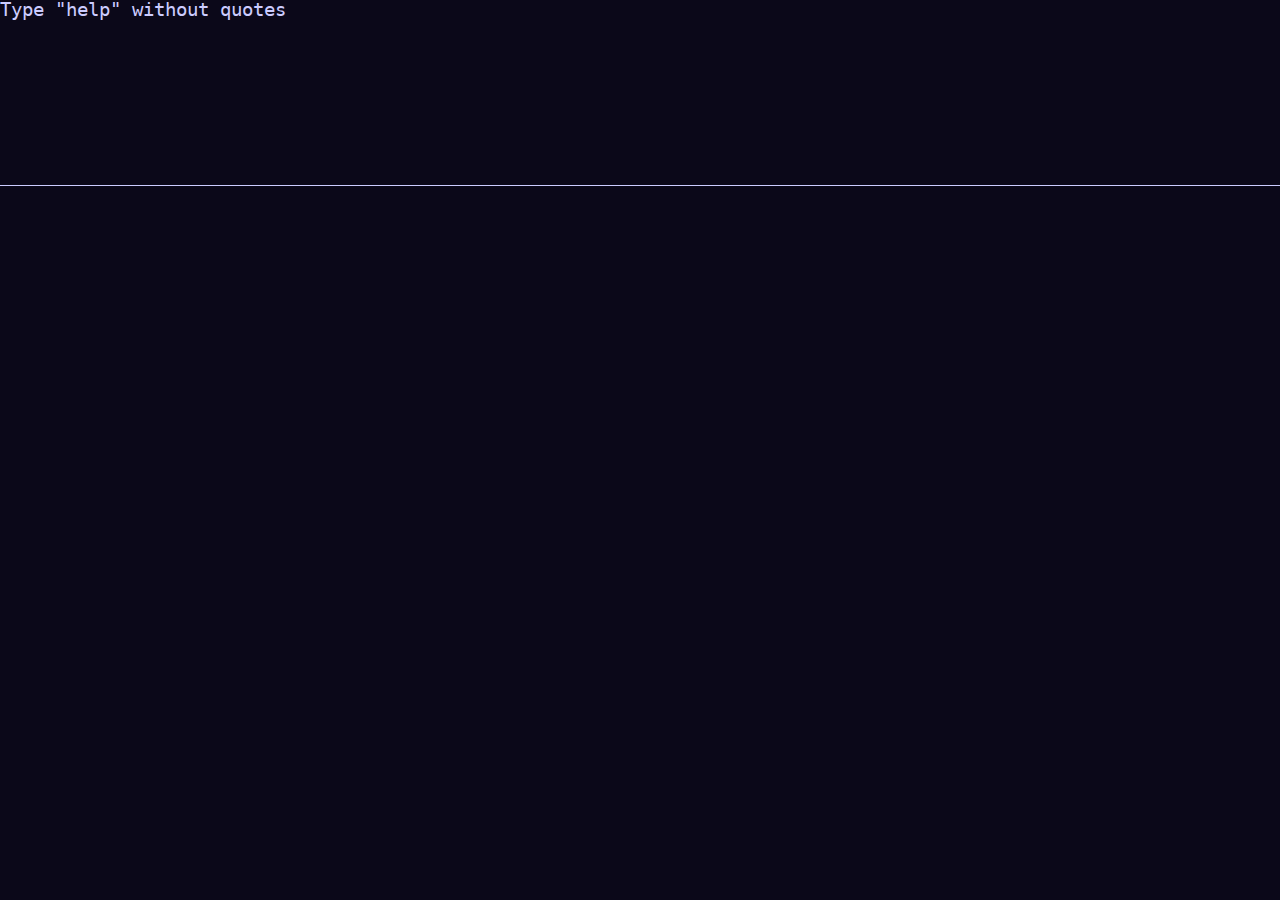
==== index.html @ f0fd6d88 "Added github command to open github profile in a new tab." ====
<!DOCTYPE html>
<html>
<head runat="server">
    <title>Diego PERINI - dperini.com</title>
	<script type="text/javascript" src="jq.js"></script> 
	<script type="text/javascript" src="console.js"></script> 
	<link rel="stylesheet" type="text/css" href="style.css" />
	<meta name="description" content="Diego Perini's Personal Playground">
	<meta name="keywords" content="Engineering,Programming,Gaming">
	<meta name="author" content="Diego PERINI">
	<meta charset="UTF-8">
</head>
<body>
	<div id="console-background">
		<div id="console-title">Type "help" without quotes</div>
		<div id="console-log">
			<div id="console-log-row-12">&nbsp;</div>
			<div id="console-log-row-11">&nbsp;</div>
			<div id="console-log-row-10">&nbsp;</div>
			<div id="console-log-row-9">&nbsp;</div>
			<div id="console-log-row-8">&nbsp;</div>
			<div id="console-log-row-7">&nbsp;</div>
			<div id="console-log-row-6">&nbsp;</div>
			<div id="console-log-row-5">&nbsp;</div>
			<div id="console-log-row-4">&nbsp;</div>
			<div id="console-log-row-3">&nbsp;</div>
			<div id="console-log-row-2">&nbsp;</div>
			<div id="console-log-row-1">&nbsp;</div>
		</div>
		<input id="console-command" type="text" value="" autocomplete="off" maxlength="50" onkeyup="return command(event);" />
	</div>
</body>
</html>
---- style.css ----
/*RESET*/
html, body, div, span, applet, object, iframe,
h1, h2, h3, h4, h5, h6, p, blockquote, pre,
a, abbr, acronym, address, big, cite, code,
del, dfn, em, img, ins, kbd, q, s, samp,
small, strike, strong, sub, sup, tt, var,
b, u, i, center,
dl, dt, dd, ol, ul, li,
fieldset, form, label, legend,
table, caption, tbody, tfoot, thead, tr, th, td,
article, aside, canvas, details, embed, 
figure, figcaption, footer, header, hgroup, 
menu, nav, output, ruby, section, summary,
time, mark, audio, video {
	margin: 0;
	padding: 0;
	text-decoration: none;
	border: 0;
	font-size: 100%;
	font: inherit;
	vertical-align: baseline;
}
article, aside, details, figcaption, figure, 
footer, header, hgroup, menu, nav, section {
	display: block;
}
html {
    height: 100%;
}
@font-face {
font-family: dejamono;
src: url("ttf/DejaVuSansMono.ttf");
}
body {
	font-family: dejamono;
	font-size: 13px;
    height: 100%;
	line-height: 1;
    background-color: rgb(230,230,230);
}
ol, ul {
	list-style: none;
}
blockquote, q {
	quotes: none;
}
blockquote:before, blockquote:after,
q:before, q:after {
	content: '';
	content: none;
}
table {
	border-collapse: collapse;
	border-spacing: 0;
}
textarea:focus, input:focus {
    outline: none;
}
/******************************************************/

#console-background {
	position: absolute;
	background-color: #0B0819;
	color: #CCCCFF;
	width: 100%;
	min-height: 100%;
}

#console-title {
	font-size: 19px;
}

#console-log {
	border-bottom: #CCCCFF 1px solid;
	margin-top: 5px;
	margin-bottom: 5px;
	padding-left: 15px;
	padding-bottom: 5px;
}

#console-command {
	width: 100%;
	float: left;
	margin: 0px;
	padding: 0px;
	background-color: rgba(0,0,0,0);
	border: none;
	color: #CCCCFF;
	font-family: dejamono;
}

#console-cursor {
	float: left;
	font-family: dejamono;
}
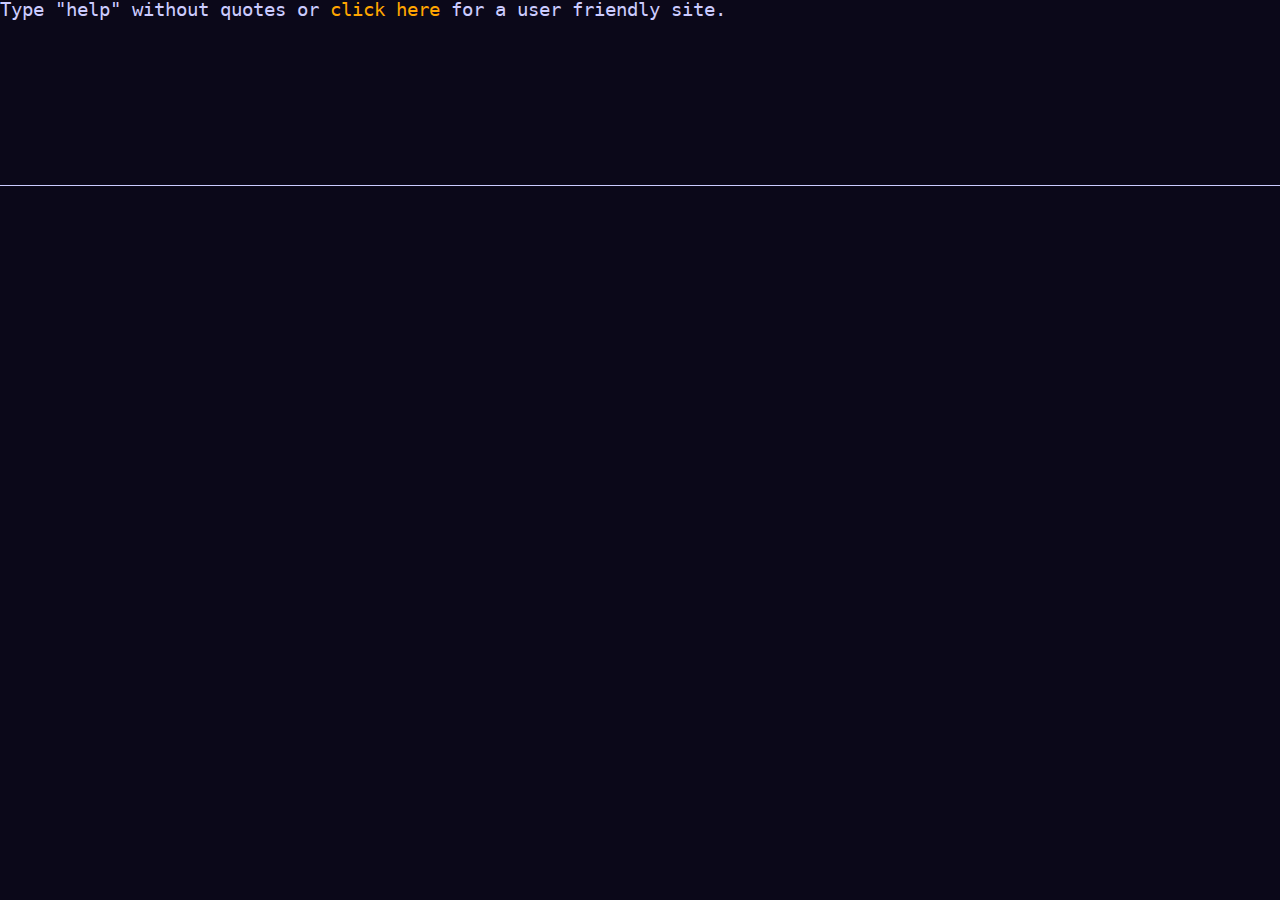
==== commit ac0ef39d: "Added a user friendly version of the site." ====
--- a/index.html
+++ b/index.html
@@ -2,32 +2,32 @@
 <html>
 <head runat="server">
     <title>Diego PERINI - dperini.com</title>
-	<script type="text/javascript" src="jq.js"></script> 
-	<script type="text/javascript" src="console.js"></script> 
-	<link rel="stylesheet" type="text/css" href="style.css" />
-	<meta name="description" content="Diego Perini's Personal Playground">
-	<meta name="keywords" content="Engineering,Programming,Gaming">
-	<meta name="author" content="Diego PERINI">
-	<meta charset="UTF-8">
+    <script type="text/javascript" src="jq.js"></script> 
+    <script type="text/javascript" src="console.js"></script> 
+    <link rel="stylesheet" type="text/css" href="style.css" />
+    <meta name="description" content="Diego Perini's Personal Playground">
+    <meta name="keywords" content="Engineering,Programming,Gaming">
+    <meta name="author" content="Diego PERINI">
+    <meta charset="UTF-8">
 </head>
 <body>
-	<div id="console-background">
-		<div id="console-title">Type "help" without quotes</div>
-		<div id="console-log">
-			<div id="console-log-row-12">&nbsp;</div>
-			<div id="console-log-row-11">&nbsp;</div>
-			<div id="console-log-row-10">&nbsp;</div>
-			<div id="console-log-row-9">&nbsp;</div>
-			<div id="console-log-row-8">&nbsp;</div>
-			<div id="console-log-row-7">&nbsp;</div>
-			<div id="console-log-row-6">&nbsp;</div>
-			<div id="console-log-row-5">&nbsp;</div>
-			<div id="console-log-row-4">&nbsp;</div>
-			<div id="console-log-row-3">&nbsp;</div>
-			<div id="console-log-row-2">&nbsp;</div>
-			<div id="console-log-row-1">&nbsp;</div>
-		</div>
-		<input id="console-command" type="text" value="" autocomplete="off" maxlength="50" onkeyup="return command(event);" />
-	</div>
+    <div id="console-background">
+        <div id="console-title">Type "help" without quotes or <a class="console-link" href="index2.html">click here</a> for a user friendly site.</div>
+        <div id="console-log">
+            <div id="console-log-row-12">&nbsp;</div>
+            <div id="console-log-row-11">&nbsp;</div>
+            <div id="console-log-row-10">&nbsp;</div>
+            <div id="console-log-row-9">&nbsp;</div>
+            <div id="console-log-row-8">&nbsp;</div>
+            <div id="console-log-row-7">&nbsp;</div>
+            <div id="console-log-row-6">&nbsp;</div>
+            <div id="console-log-row-5">&nbsp;</div>
+            <div id="console-log-row-4">&nbsp;</div>
+            <div id="console-log-row-3">&nbsp;</div>
+            <div id="console-log-row-2">&nbsp;</div>
+            <div id="console-log-row-1">&nbsp;</div>
+        </div>
+        <input id="console-command" type="text" value="" autocomplete="off" maxlength="50" onkeyup="return command(event);" />
+    </div>
 </body>
 </html>
--- a/style.css
+++ b/style.css
@@ -12,17 +12,17 @@
 figure, figcaption, footer, header, hgroup, 
 menu, nav, output, ruby, section, summary,
 time, mark, audio, video {
-	margin: 0;
-	padding: 0;
-	text-decoration: none;
-	border: 0;
-	font-size: 100%;
-	font: inherit;
-	vertical-align: baseline;
+    margin: 0;
+    padding: 0;
+    text-decoration: none;
+    border: 0;
+    font-size: 100%;
+    font: inherit;
+    vertical-align: baseline;
 }
 article, aside, details, figcaption, figure, 
 footer, header, hgroup, menu, nav, section {
-	display: block;
+    display: block;
 }
 html {
     height: 100%;
@@ -32,26 +32,26 @@
 src: url("ttf/DejaVuSansMono.ttf");
 }
 body {
-	font-family: dejamono;
-	font-size: 13px;
+    font-family: dejamono;
+    font-size: 13px;
     height: 100%;
-	line-height: 1;
+    line-height: 1;
     background-color: rgb(230,230,230);
 }
 ol, ul {
-	list-style: none;
+    list-style: none;
 }
 blockquote, q {
-	quotes: none;
+    quotes: none;
 }
 blockquote:before, blockquote:after,
 q:before, q:after {
-	content: '';
-	content: none;
+    content: '';
+    content: none;
 }
 table {
-	border-collapse: collapse;
-	border-spacing: 0;
+    border-collapse: collapse;
+    border-spacing: 0;
 }
 textarea:focus, input:focus {
     outline: none;
@@ -59,37 +59,51 @@
 /******************************************************/
 
 #console-background {
-	position: absolute;
-	background-color: #0B0819;
-	color: #CCCCFF;
-	width: 100%;
-	min-height: 100%;
+    position: absolute;
+    background-color: #0B0819;
+    color: #CCCCFF;
+    width: 100%;
+    min-height: 100%;
 }
 
 #console-title {
-	font-size: 19px;
+    font-size: 19px;
 }
 
 #console-log {
-	border-bottom: #CCCCFF 1px solid;
-	margin-top: 5px;
-	margin-bottom: 5px;
-	padding-left: 15px;
-	padding-bottom: 5px;
+    border-bottom: #CCCCFF 1px solid;
+    margin-top: 5px;
+    margin-bottom: 5px;
+    padding-left: 15px;
+    padding-bottom: 5px;
 }
 
 #console-command {
-	width: 100%;
-	float: left;
-	margin: 0px;
-	padding: 0px;
-	background-color: rgba(0,0,0,0);
-	border: none;
-	color: #CCCCFF;
-	font-family: dejamono;
+    width: 100%;
+    float: left;
+    margin: 0px;
+    padding: 0px;
+    background-color: rgba(0,0,0,0);
+    border: none;
+    color: #CCCCFF;
+    font-family: dejamono;
 }
 
 #console-cursor {
-	float: left;
-	font-family: dejamono;
-}+    float: left;
+    font-family: dejamono;
+}
+
+.console-link {
+    color: orange;
+    cursor: pointer;
+}
+
+
+.console-link:visited {
+    color: orange;
+}
+
+.console-link:hover {
+    color: blue;
+}
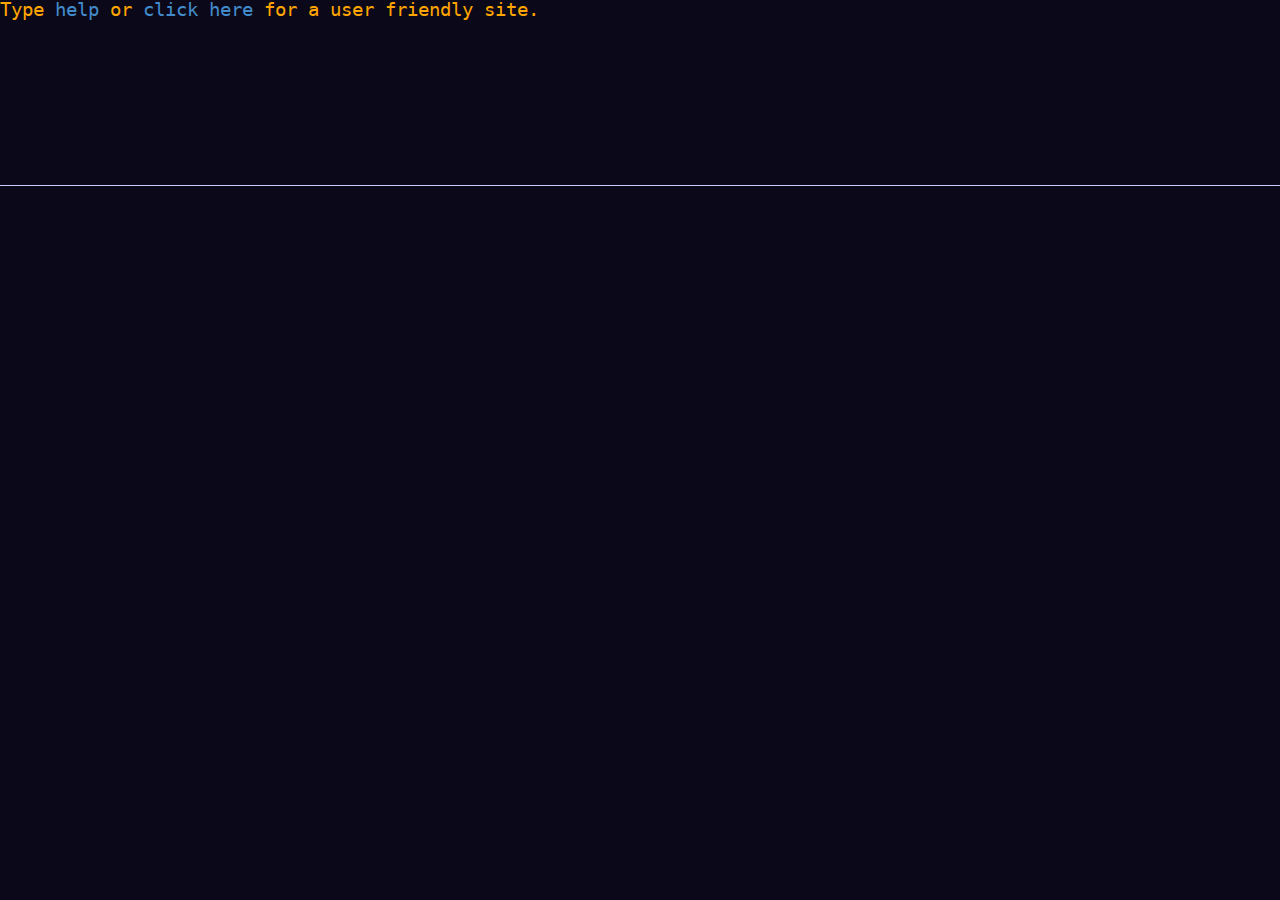
==== commit 1dd6517d: "Updated theme to match with blog.dperini.com" ====
--- a/index.html
+++ b/index.html
@@ -1,6 +1,6 @@
 <!DOCTYPE html>
 <html>
-<head runat="server">
+<head>
     <title>Diego PERINI - dperini.com</title>
     <script type="text/javascript" src="jq.js"></script> 
     <script type="text/javascript" src="console.js"></script> 
@@ -11,8 +11,21 @@
     <meta charset="UTF-8">
 </head>
 <body>
+    <script type="text/javascript">
+
+var _gaq = _gaq || [];
+_gaq.push(['_setAccount', 'UA-46779736-1']);
+_gaq.push(['_trackPageview']);
+
+(function() {
+    var ga = document.createElement('script'); ga.type = 'text/javascript'; ga.async = true;
+    ga.src = ('https:' == document.location.protocol ? 'https://ssl' : 'http://www') + '.google-analytics.com/ga.js';
+    var s = document.getElementsByTagName('script')[0]; s.parentNode.insertBefore(ga, s);
+})();
+
+    </script>
     <div id="console-background">
-        <div id="console-title">Type "help" without quotes or <a class="console-link" href="index2.html">click here</a> for a user friendly site.</div>
+        <div id="console-title">Type <span class="console-link" onclick="help.on_execute(1);">help</span> or <a class="console-link" href="index2.html">click here</a> for a user friendly site.</div>
         <div id="console-log">
             <div id="console-log-row-12">&nbsp;</div>
             <div id="console-log-row-11">&nbsp;</div>
--- a/style.css
+++ b/style.css
@@ -68,6 +68,7 @@
 
 #console-title {
     font-size: 19px;
+    color: orange;
 }
 
 #console-log {
@@ -95,15 +96,16 @@
 }
 
 .console-link {
-    color: orange;
+    color: #428BCA;
     cursor: pointer;
 }
 
 
 .console-link:visited {
-    color: orange;
+    color: #428BCA;
 }
 
 .console-link:hover {
-    color: blue;
+    color: #2A6496;
+    text-decoration: underline;
 }
